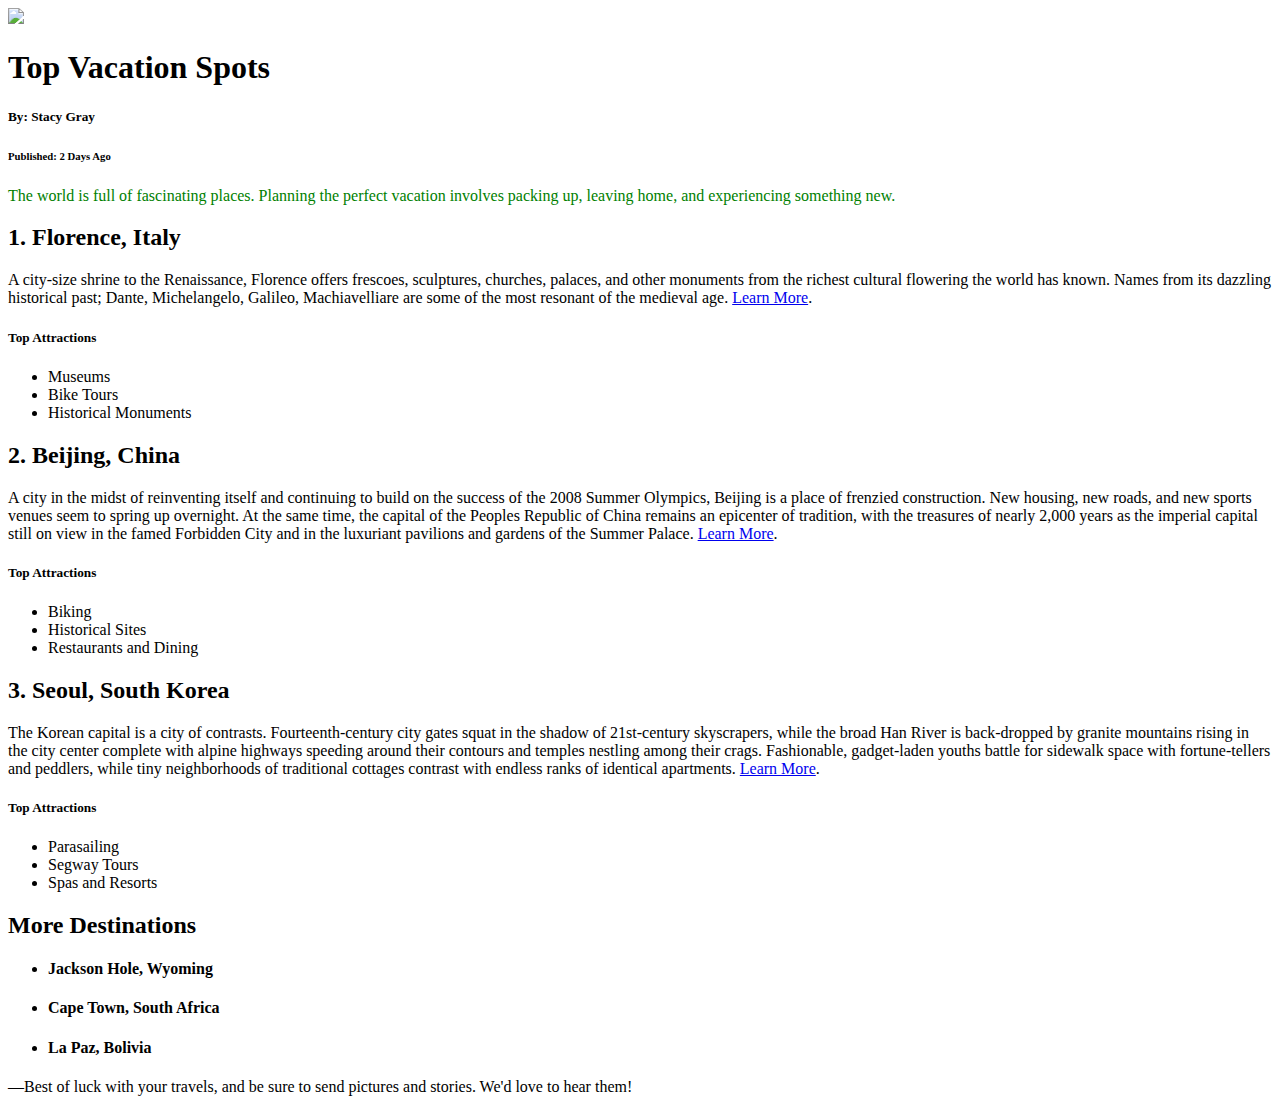
==== inline-styles/index.html @ f766e35c "Inline Styles - index.html" ====
<!DOCTYPE html>
<html>

<head>
  <title>Vacation World</title>
</head>

<body>
  <img src='https://content.codecademy.com/courses/freelance-1/unit-2/explorer.jpeg' />
  <h1 class='title'>Top Vacation Spots</h1>
  <h5>By: Stacy Gray</h5>
  <h6>Published: 2 Days Ago</h6>

  <p style="color:green">The world is full of fascinating places. Planning the perfect vacation involves packing up, leaving home, and experiencing something new.</p>

  <h2 class='destination'>1. Florence, Italy</h2>
  <div class='description'>A city-size shrine to the Renaissance, Florence offers frescoes, sculptures, churches, palaces, and other monuments from the richest cultural flowering the world has known. Names from its dazzling historical past; Dante, Michelangelo, Galileo, Machiavelliare are some of the most resonant of the medieval age. <a href='https://www.nationalgeographic.com/travel/destination/florence' target='_blank'>Learn More</a>.
    <h5>Top Attractions</h5>
    <ul>
      <li>Museums</li>
      <li>Bike Tours</li>
      <li>Historical Monuments</li>
    </ul>
  </div>

  <h2 class='destination'>2. Beijing, China</h2>
  <div class='description'>A city in the midst of reinventing itself and continuing to build on the success of the 2008 Summer Olympics, Beijing is a place of frenzied construction. New housing, new roads, and new sports venues seem to spring up overnight. At the same time, the capital of the Peoples Republic of China remains an epicenter of tradition, with the treasures of nearly 2,000 years as the imperial capital still on view in the famed Forbidden City and in the luxuriant pavilions and gardens of the Summer Palace.
    <a href='https://www.nationalgeographic.com/travel/destination/beijing' target='_blank'>Learn More</a>.
    <h5>Top Attractions</h5>
    <ul>
      <li>Biking</li>
      <li>Historical Sites</li>
      <li>Restaurants and Dining</li>
    </ul>
  </div>

  <h2 class='destination'>3. Seoul, South Korea</h2>
  <div class='description'>The Korean capital is a city of contrasts. Fourteenth-century city gates squat in the shadow of 21st-century skyscrapers, while the broad Han River is back-dropped by granite mountains rising in the city center complete with alpine highways speeding around their contours and temples nestling among their crags. Fashionable, gadget-laden youths battle for sidewalk space with fortune-tellers and peddlers, while tiny neighborhoods of traditional cottages contrast with endless ranks of identical apartments.
    <a href='https://www.nationalgeographic.com/travel/destination/seoul' target='_blank'>Learn More</a>.
    <h5>Top Attractions</h5>
    <ul>
      <li>Parasailing</li>
      <li>Segway Tours</li>
      <li>Spas and Resorts</li>
    </ul>
  </div>

  <h2> More Destinations </h2>
  <ul>
    <li><h4 class='destination'>Jackson Hole, Wyoming</h4></li>
    <li><h4 class='destination'>Cape Town, South Africa</h4></li>
    <li><h4 class='destination'>La Paz, Bolivia</h4></li>
  </ul>

  <p>&mdash;Best of luck with your travels, and be sure to send pictures and stories. We'd love to hear them!</p>


</body>

</html>
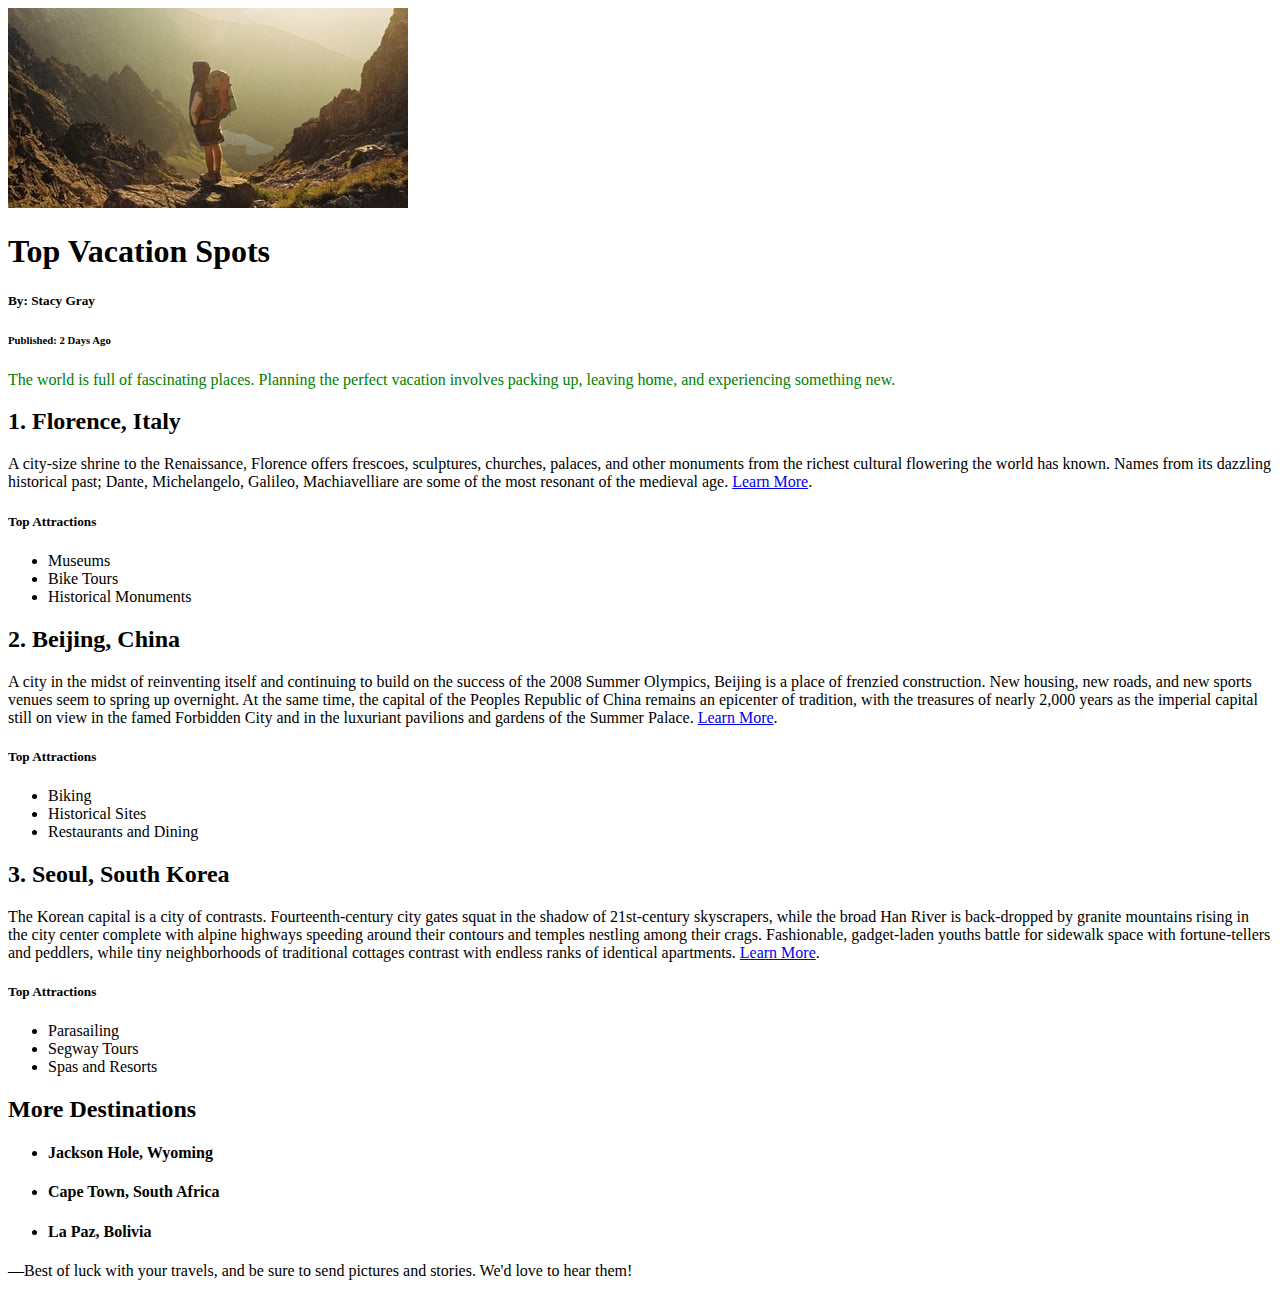
==== commit 659d12d3: "Inline Styles - index.html" ====
--- a/inline-styles/index.html
+++ b/inline-styles/index.html
@@ -6,7 +6,7 @@
 </head>
 
 <body>
-  <img src='https://content.codecademy.com/courses/freelance-1/unit-2/explorer.jpeg' />
+  <img src='explorer.jpeg' />
   <h1 class='title'>Top Vacation Spots</h1>
   <h5>By: Stacy Gray</h5>
   <h6>Published: 2 Days Ago</h6>
